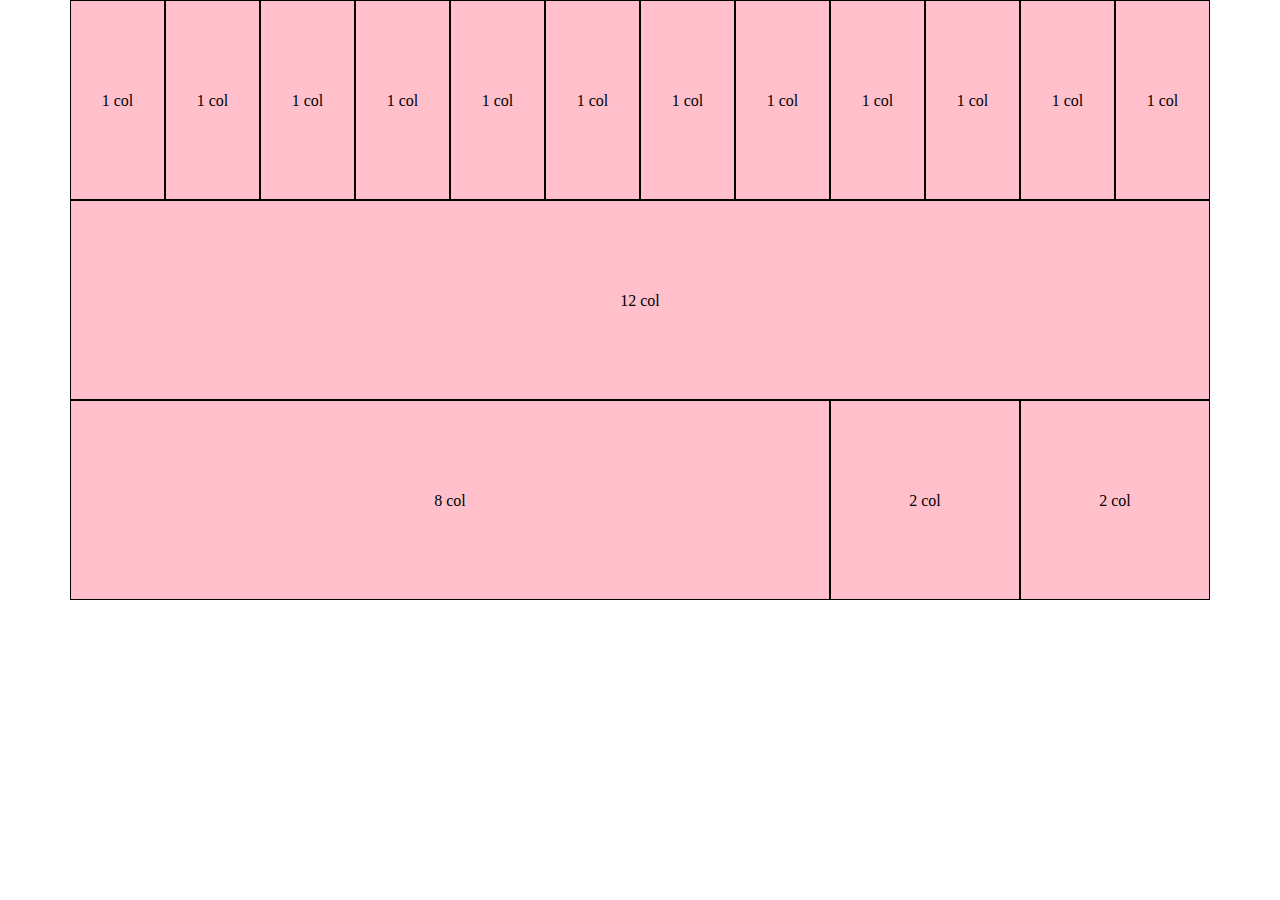
==== index.html @ c18b47a5 "third row" ====
<!DOCTYPE html>
<html lang="en">
<head>
    <meta charset="UTF-8">
    <meta http-equiv="X-UA-Compatible" content="IE=edge">
    <meta name="viewport" content="width=device-width, initial-scale=1.0">
    <title>First framework</title>
    <link rel="stylesheet" href="css/style.css">
    <link rel="stylesheet" href="css/framework.css">
</head>
<body>
    <div class="container">

        <!-- first row 12 column -->
        <div class="row">
            <div class="col-xs-1">
                <div class="box">1 col</div>
            </div>
            <div class="col-xs-1">
                <div class="box">1 col</div>
            </div>
            <div class="col-xs-1">
                <div class="box">1 col</div>
            </div>
            <div class="col-xs-1">
                <div class="box">1 col</div>
            </div>
            <div class="col-xs-1">
                <div class="box">1 col</div>
            </div>
            <div class="col-xs-1">
                <div class="box">1 col</div>
            </div>
            <div class="col-xs-1">
                <div class="box">1 col</div>
            </div>
            <div class="col-xs-1">
                <div class="box">1 col</div>
            </div>
            <div class="col-xs-1">
                <div class="box">1 col</div>
            </div>
            <div class="col-xs-1">
                <div class="box">1 col</div>
            </div>
            <div class="col-xs-1">
                <div class="box">1 col</div>
            </div>
            <div class="col-xs-1">
                <div class="box">1 col</div>
            </div>
        </div>

        <!-- second row 1 column -->
        <div class="row">
            <div class="col-xs-12">
                <div class="box">12 col</div>
            </div>
        </div>


        <!-- third row one col 8 and tow col 2 -->
        <div class="row">
            <div class="col-xs-8">
                <div class="box">8 col</div>
            </div>
            <div class="col-xs-2">
                <div class="box">2 col</div>
            </div>
            <div class="col-xs-2">
                <div class="box">2 col</div>
            </div>
        </div>

    </div>
</body>
</html>
---- css/style.css ----
/* ***** commons ***** */

* {
    margin: 0;
    padding: 0;
    box-sizing: border-box;
}

.box {
    background-color: #FFC0CB;
    height: 200px;
    text-align: center;
    line-height: 200px;
    border: 1px solid black;
}
---- css/framework.css ----
.container {
    max-width: 1140px;
    margin: 0 auto;
}

.row {
    display: flex;
}

/* ***** columns ***** */

.col-xs-1 {
    flex-basis: calc((100% / 12) * 1);
    max-width: calc((100% / 12) * 1);
}

.col-xs-2 {
    flex-basis: calc((100% / 12) * 2);
    max-width: calc((100% / 12) * 2);
}

.col-xs-3 {
    flex-basis: calc((100% / 12) * 3);
    max-width: calc((100% / 12) * 3);
}

.col-xs-4 {
    flex-basis: calc((100% / 12) * 4);
    max-width: calc((100% / 12) * 4);
}

.col-xs-5 {
    flex-basis: calc((100% / 12) * 5);
    max-width: calc((100% / 12) * 5);
}

.col-xs-6 {
    flex-basis: calc((100% / 12) * 6);
    max-width: calc((100% / 12) * 6);
}

.col-xs-7 {
    flex-basis: calc((100% / 12) * 7);
    max-width: calc((100% / 12) * 7);
}

.col-xs-8 {
    flex-basis: calc((100% / 12) * 8);
    max-width: calc((100% / 12) * 8);
}

.col-xs-9 {
    flex-basis: calc((100% / 12) * 9);
    max-width: calc((100% / 12) * 9);
}

.col-xs-10 {
    flex-basis: calc((100% / 12) * 10);
    max-width: calc((100% / 12) * 10);
}

.col-xs-11 {
    flex-basis: calc((100% / 12) * 11);
    max-width: calc((100% / 12) * 11);
}

.col-xs-12 {
    flex-basis: calc((100% / 12) * 12);
    max-width: calc((100% / 12) * 12);
}
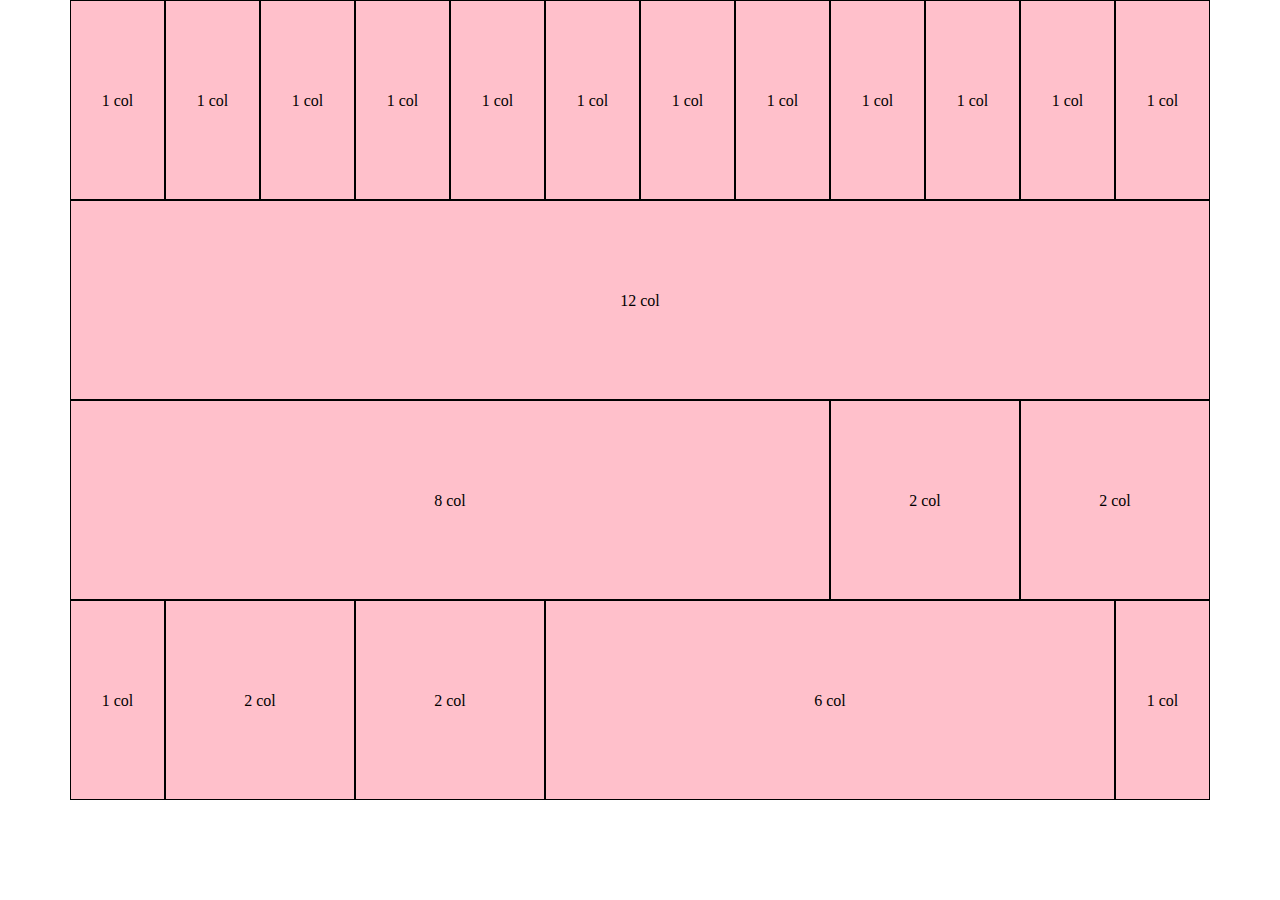
==== commit 73b5f54c: "fourth row" ====
--- a/index.html
+++ b/index.html
@@ -51,6 +51,7 @@
             </div>
         </div>
 
+
         <!-- second row 1 column -->
         <div class="row">
             <div class="col-xs-12">
@@ -72,6 +73,26 @@
             </div>
         </div>
 
+
+        <!-- fourth row -->
+        <div class="row">
+            <div class="col-xs-1">
+                <div class="box">1 col</div>
+            </div>
+            <div class="col-xs-2">
+                <div class="box">2 col</div>
+            </div>
+            <div class="col-xs-2">
+                <div class="box">2 col</div>
+            </div>
+            <div class="col-xs-6">
+                <div class="box">6 col</div>
+            </div>
+            <div class="col-xs-1">
+                <div class="box">1 col</div>
+            </div>
+        </div>
+
     </div>
 </body>
 </html>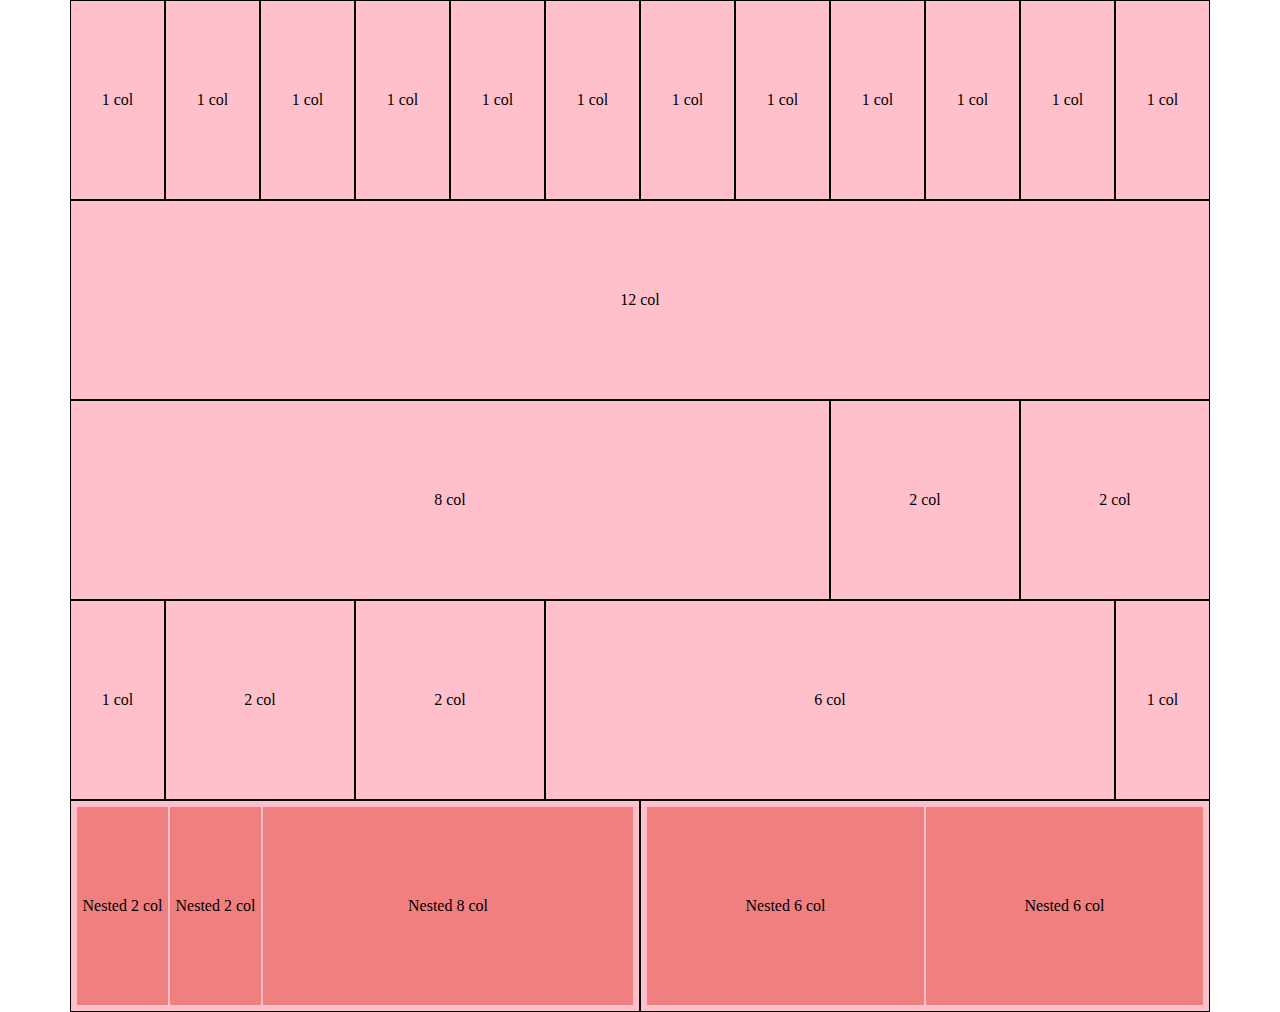
==== commit ea1fdbdb: "fifth row" ====
--- a/index.html
+++ b/index.html
@@ -93,6 +93,34 @@
             </div>
         </div>
 
-    </div>
+        <!-- fifth row -->
+        <div class="row">
+            <!-- prima colonna -->
+            <div class="col-xs-6">
+                <div class="row box">
+                    <div class="col-xs-2">
+                        <div class="box nested">Nested 2 col</div>
+                    </div>
+                    <div class="col-xs-2">
+                        <div class="box nested">Nested 2 col</div>
+                    </div>
+                    <div class="col-xs-8">
+                        <div class="box nested">Nested 8 col</div>
+                    </div>
+                </div>
+            </div>
+            <!-- seconda colonna -->
+            <div class="col-xs-6">
+                <div class="row box">
+                    <div class="col-xs-6">
+                        <div class="box nested">Nested 6 col</div>
+                    </div>
+                    <div class="col-xs-6">
+                        <div class="box nested">Nested 6 col</div>
+                    </div>
+                </div>
+            </div>
+        </div>
+
 </body>
 </html>--- a/css/style.css
+++ b/css/style.css
@@ -8,8 +8,16 @@
 
 .box {
     background-color: #FFC0CB;
-    height: 200px;
-    text-align: center;
-    line-height: 200px;
+    min-height: 200px;
     border: 1px solid black;
+    padding: 5px;
+    display: flex;
+    justify-content: center;
+    align-items: center;
+}
+
+.box.nested {
+    background-color: #F07F80;
+    border: 1px solid #FFC0CB;
+    min-height: 200px;
 }